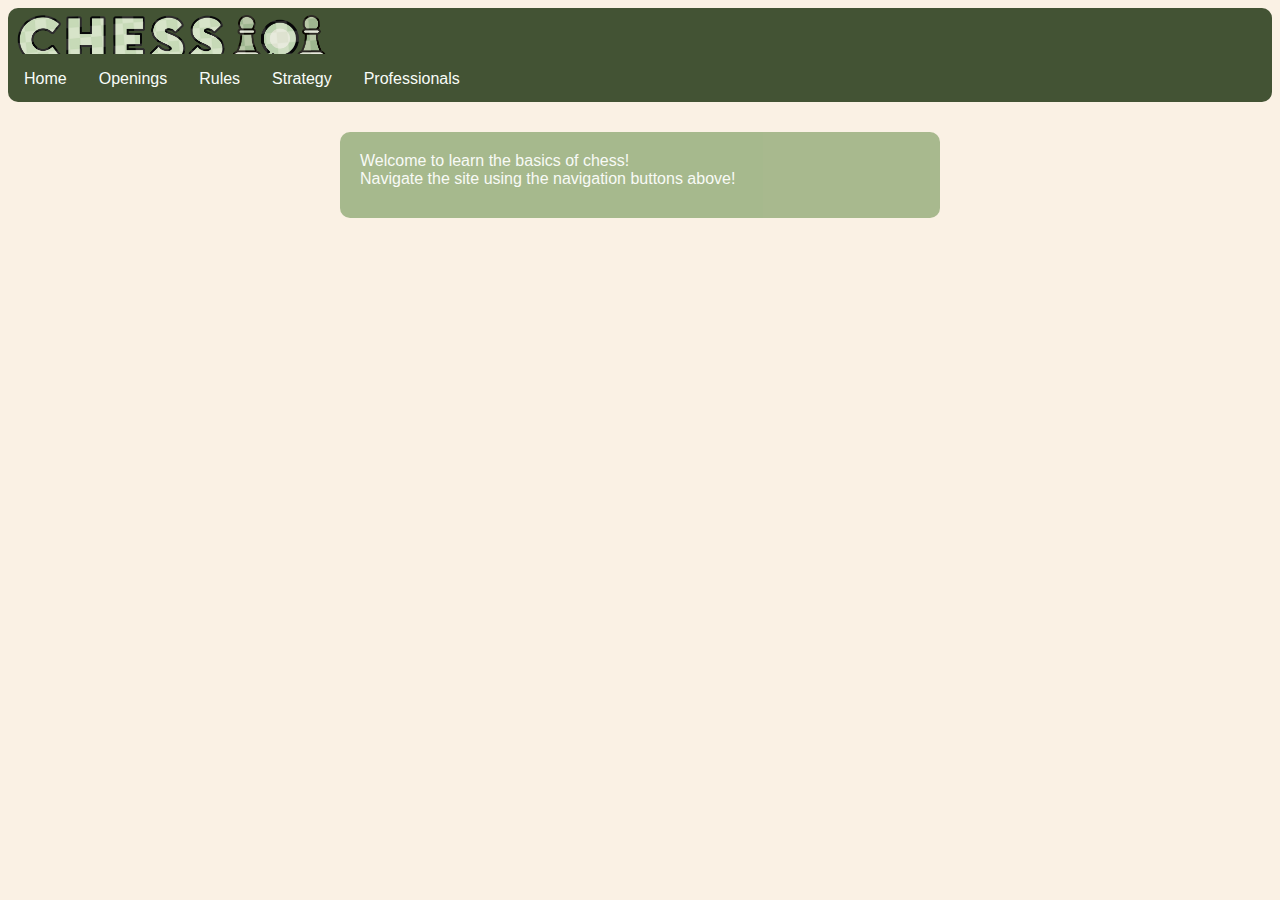
==== index.html @ 9be6b940 "Animations and banner" ====
<!DOCTYPE html>
<html lang="en">
<head>
    <meta charset="UTF-8">
    <meta name="viewport" content="width=device-width, initial-scale=1.0">
    <title>Chess 101</title>
    <link rel="stylesheet" href="index.css">
</head>
<body>
    
    <ul id="navigation">
        <div class="banner">
            <img src="banner.jpg.png" alt="">
        </div>
        <li><a href="index.html">Home</a></li>
        <li><a href="openings.html">Openings</a></li>
        <li><a href="rules.html">Rules</a></li>
        <li><a href="strategy.html">Strategy</a></li>
        <li><a href="professionals.html">Professionals</a></li>
       </ul>
    <form id="chessFront">
       <header>
        Welcome to learn the basics of chess!
       </header>
       <label>
        Navigate the site using the navigation buttons above!
       </label>

        

    </form>
<script src="index.js"></script>
</body>
</html>
---- index.css ----
body {
    background-color: rgb(250, 241, 228);
}
* {
    color: rgb(248, 252, 248);
    box-sizing: border-box;
    font-family: Arial, sans-serif;
  }

  li {
    float: left;
    
}
li a {
    display: block;
    padding: 14px 16px;
    text-decoration: none;
    transition: transform 0.4s cubic-bezier(0.25, 0.46, 0.45, 0.94);
    transition: 0.5s background-color;
}
li a:hover{
    background-color: rgb(158, 179, 132);
    cursor: pointer;
    transition-delay: 0.07s;
}
li a:active{
    background-color: rgb(158, 179, 132);
    opacity: 70%;
    transform:scale(0.9);
    
}
ul {
    background-color: rgb(67, 83, 52);
    list-style-type: none; 
    margin: 0;
    padding: 0;
    overflow: hidden;
    border-radius: 10px;
    
}



form {
    background-color: rgb(158, 179, 132);
    border-radius: 10px;
    margin: 0 auto;
    margin-top: 30px;
    max-width: 600px;
    padding: 20px;
    justify-content: space;
    transition: transform 0.4s cubic-bezier(0.25, 0.46, 0.45, 0.94);
    opacity: 90%;
  }
form:hover{
    transform: scale(0.99);
    opacity: 110%;
}

label {
    display: block;
    margin-bottom: 10px;
}

.button{
    margin: 5px;
    border:none;
    text-decoration: none;
    background-color:rgb(67, 83, 52);
    padding: 5px;
    border-radius: 5px;
    cursor: pointer;
    transition: transform 0.4s cubic-bezier(0.25, 0.46, 0.45, 0.94);
}
.button:hover{
    background-color: rgb(98, 114, 77);
    cursor: pointer;
}
.button:active{
    background-color: rgb(18, 90, 52);
    opacity: 70%;
    transform:scale(0.9);
    
}


img {
    
    width: 100%;
    height: 100%;
}
.banner{
    max-width: 27%;
    max-height: 46.4px;
    border: none;
    overflow: hidden;
    margin-top: 0 auto;
    margin-bottom: 2px;
}
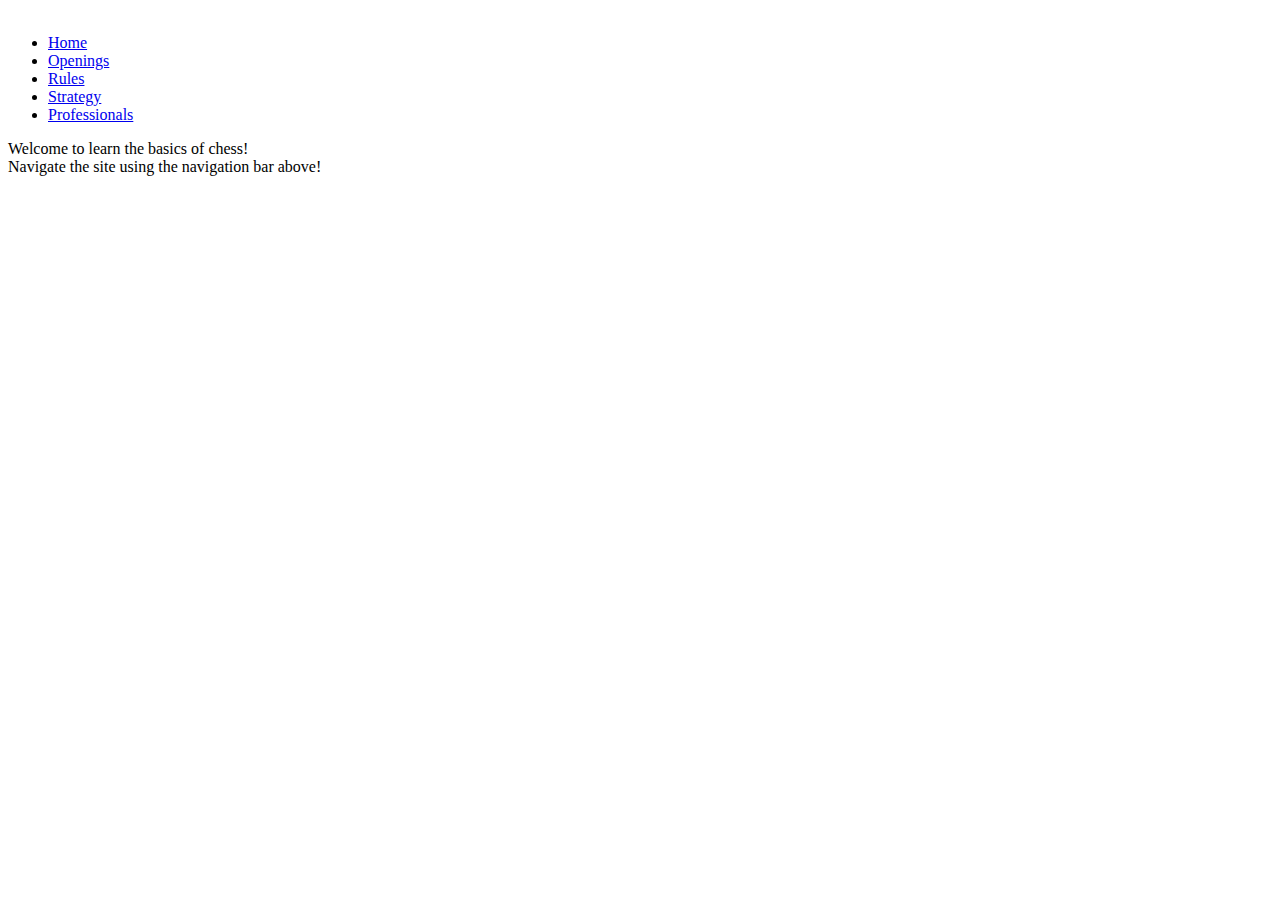
==== commit 696d3c8a: "changed home - index.html" ====
--- a/index.html
+++ b/index.html
@@ -4,13 +4,13 @@
     <meta charset="UTF-8">
     <meta name="viewport" content="width=device-width, initial-scale=1.0">
     <title>Chess 101</title>
-    <link rel="stylesheet" href="index.css">
+    <link rel="stylesheet" href="home.css">
 </head>
 <body>
     
     <ul id="navigation">
         <div class="banner">
-            <img src="banner.jpg.png" alt="">
+            <img src="banner.png" alt="">
         </div>
         <li><a href="index.html">Home</a></li>
         <li><a href="openings.html">Openings</a></li>
@@ -23,12 +23,12 @@
         Welcome to learn the basics of chess!
        </header>
        <label>
-        Navigate the site using the navigation buttons above!
+        Navigate the site using the navigation bar above!
        </label>
 
         
 
     </form>
-<script src="index.js"></script>
+<script src="home.js"></script>
 </body>
 </html>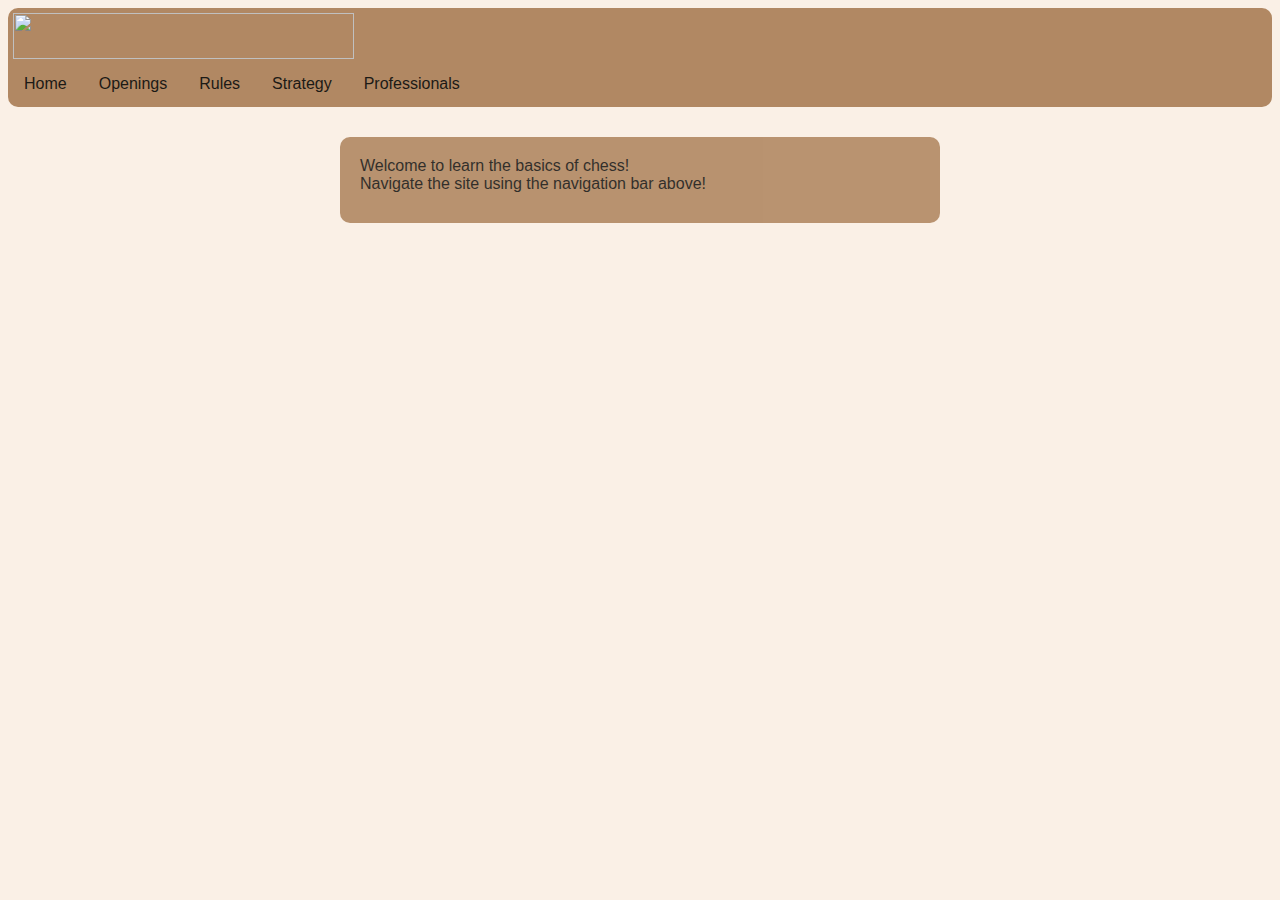
==== commit 360d838e: "update" ====
--- a/index.html
+++ b/index.html
@@ -4,7 +4,10 @@
     <meta charset="UTF-8">
     <meta name="viewport" content="width=device-width, initial-scale=1.0">
     <title>Chess 101</title>
-    <link rel="stylesheet" href="home.css">
+    <link rel="preconnect" href="https://fonts.googleapis.com">
+    <link rel="preconnect" href="https://fonts.gstatic.com" crossorigin>
+    <link href="https://fonts.googleapis.com/css2?family=Jost:wght@500&display=swap" rel="stylesheet">
+    <link rel="stylesheet" href="index.css">
 </head>
 <body>
     
@@ -29,6 +32,6 @@
         
 
     </form>
-<script src="home.js"></script>
+<script src="index.js"></script>
 </body>
 </html>--- a/index.css
+++ b/index.css
@@ -0,0 +1,110 @@
+@font-face{
+    src: url(Circular\ Font\ Family/);
+    font-family: Gotham;
+}
+
+body {
+    background-color: rgb(250, 240, 230);
+}
+* {
+    color: #1c1a16;
+    box-sizing: border-box;
+    font-family: Gotham, sans-serif;
+  }
+
+  li {
+    float: left;
+    
+}
+li a {
+    display: block;
+    padding: 14px 16px;
+    text-decoration: none;
+    transition: transform 0.4s cubic-bezier(0.25, 0.46, 0.45, 0.94);
+    transition: 0.5s background-color;
+}
+li a:hover{
+    background-color: #ecdbbb;
+    cursor: pointer;
+    transition-delay: 0.07s;
+}
+li a:active{
+    background-color: #e8e5c2;
+    opacity: 70%;
+    transform:scale(0.9);
+    
+}
+ul {
+    background-color: #b18863;
+    list-style-type: none; 
+    margin: 0;
+    padding: 0;
+    overflow: hidden;
+    border-radius: 10px;
+    
+}
+
+
+
+form {
+    background-color: #b18863;
+    border-radius: 10px;
+    margin: 0 auto;
+    margin-top: 30px;
+    max-width: 600px;
+    padding: 20px;
+    justify-content: space;
+    transition: transform 0.4s cubic-bezier(0.25, 0.46, 0.45, 0.94);
+    opacity: 90%;
+  }
+form:hover{
+    transform: scale(0.99);
+    opacity: 110%;
+}
+
+label {
+    display: block;
+    margin-bottom: 10px;
+}
+
+.button{
+    margin: 5px;
+    border:none;
+    text-decoration: none;
+    background-color:#ead6b1;
+    padding: 5px;
+    border-radius: 5px;
+    cursor: pointer;
+    transition: transform 0.4s cubic-bezier(0.25, 0.46, 0.45, 0.94);
+}
+.button:hover{
+    background-color: #ecdbbb;
+    cursor: pointer;
+}
+.button:active{
+    background-color:#e8e5c2;
+    opacity: 70%;
+    transform:scale(0.9);
+    
+}
+
+
+img {
+    
+    width: 100%;
+    height: 100%;
+}
+.banner{
+    margin: 5px;
+    width: 27%;
+    height: 46.4px;
+    border: none;
+    overflow: hidden;
+    margin-top: 0 auto;
+    margin-bottom: 2px;
+}
+.banner img{
+    max-width: 100%;
+    max-height: 100%;
+    object-fit:contain ;
+}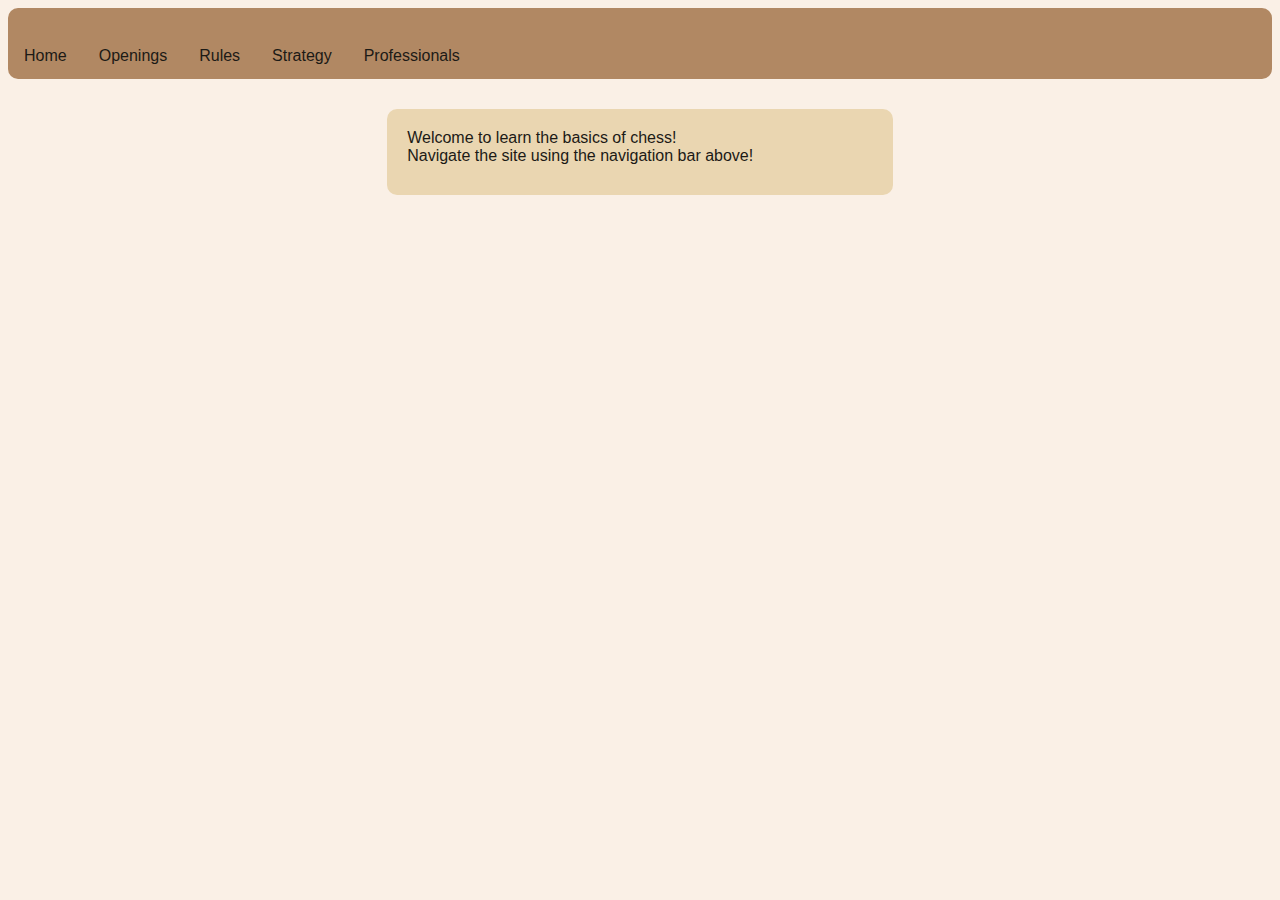
==== commit e3fd3f31: "update on the update" ====
--- a/index.html
+++ b/index.html
@@ -13,7 +13,9 @@
     
     <ul id="navigation">
         <div class="banner">
+            <a href="index.html">
             <img src="banner.png" alt="">
+            </a>
         </div>
         <li><a href="index.html">Home</a></li>
         <li><a href="openings.html">Openings</a></li>
--- a/index.css
+++ b/index.css
@@ -47,20 +47,17 @@
 
 
 form {
-    background-color: #b18863;
+    background-color: #ead6b1;
     border-radius: 10px;
     margin: 0 auto;
     margin-top: 30px;
-    max-width: 600px;
+    max-width: 40%;
     padding: 20px;
     justify-content: space;
     transition: transform 0.4s cubic-bezier(0.25, 0.46, 0.45, 0.94);
-    opacity: 90%;
+    opacity: 100%;
   }
-form:hover{
-    transform: scale(0.99);
-    opacity: 110%;
-}
+
 
 label {
     display: block;
@@ -90,21 +87,20 @@
 
 
 img {
-    
-    width: 100%;
-    height: 100%;
+    border-radius: 15px;
+    width: 85%;
+    width: 85%;
 }
 .banner{
     margin: 5px;
     width: 27%;
-    height: 46.4px;
     border: none;
     overflow: hidden;
     margin-top: 0 auto;
     margin-bottom: 2px;
 }
 .banner img{
-    max-width: 100%;
+    max-width: 40%;
     max-height: 100%;
     object-fit:contain ;
 }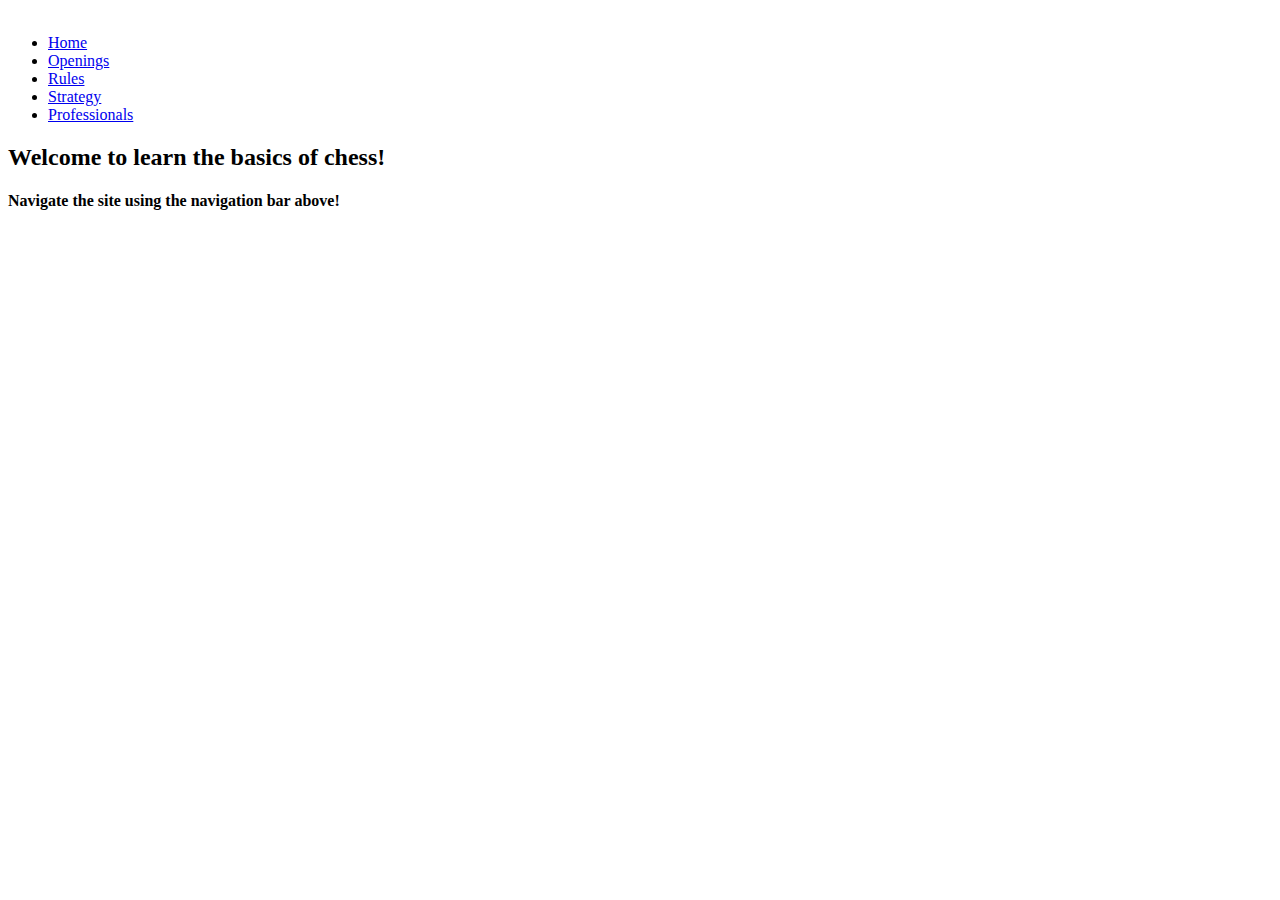
==== commit f000a787: "update on page extensions" ====
--- a/index.html
+++ b/index.html
@@ -7,33 +7,31 @@
     <link rel="preconnect" href="https://fonts.googleapis.com">
     <link rel="preconnect" href="https://fonts.gstatic.com" crossorigin>
     <link href="https://fonts.googleapis.com/css2?family=Jost:wght@500&display=swap" rel="stylesheet">
-    <link rel="stylesheet" href="index.css">
+    <link rel="stylesheet" href="/chess101/Home/index.css">
+    <link rel="stylesheet" href="/chess101/navbar.css">
 </head>
 <body>
     
-    <ul id="navigation">
+    <ul class="navbar">
         <div class="banner">
-            <a href="index.html">
-            <img src="banner.png" alt="">
+            <a href="/chess101/Home">
+            <img src="/chess101/Images/banner2.png" alt="">
             </a>
         </div>
-        <li><a href="index.html">Home</a></li>
-        <li><a href="openings.html">Openings</a></li>
-        <li><a href="rules.html">Rules</a></li>
-        <li><a href="strategy.html">Strategy</a></li>
-        <li><a href="professionals.html">Professionals</a></li>
-       </ul>
+        <li><a href="/chess101/Home">Home</a></li>
+        <li><a href="/chess101/Openings">Openings</a></li>
+        <li><a href="/chess101/Rules">Rules</a></li>
+        <li><a href="/chess101/Strategy">Strategy</a></li>
+        <li><a href="/chess101/Professionals">Professionals</a></li>
+    </ul>
     <form id="chessFront">
-       <header>
-        Welcome to learn the basics of chess!
-       </header>
-       <label>
-        Navigate the site using the navigation bar above!
-       </label>
-
-        
-
+        <h2>
+            Welcome to learn the basics of chess!
+        </h2>
+        <h4>
+            Navigate the site using the navigation bar above!
+        </h4>
     </form>
-<script src="index.js"></script>
+<script src="/chess101/Home/index.js"></script>
 </body>
 </html>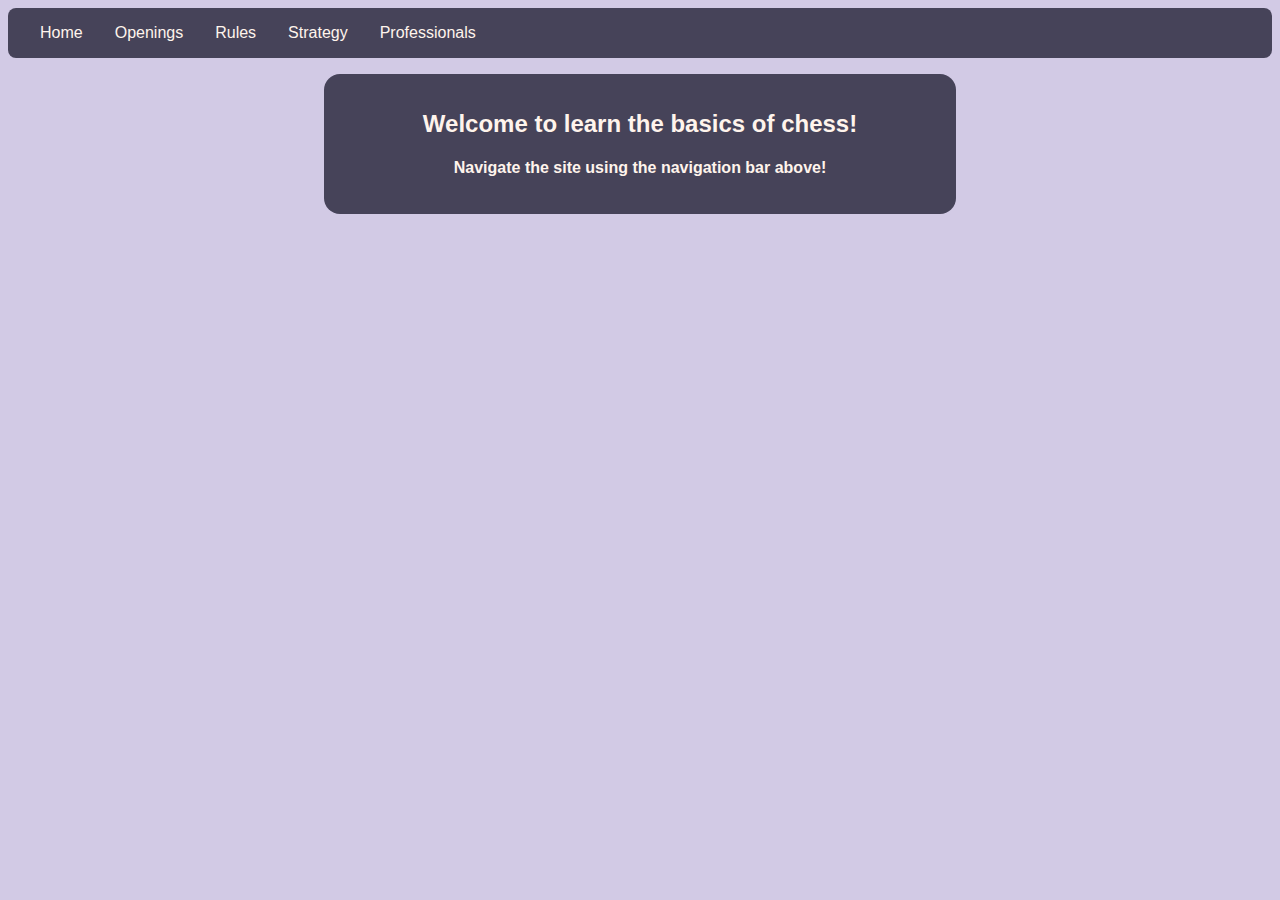
==== commit d329fc53: "Tweaks" ====
--- a/index.html
+++ b/index.html
@@ -4,25 +4,22 @@
     <meta charset="UTF-8">
     <meta name="viewport" content="width=device-width, initial-scale=1.0">
     <title>Chess 101</title>
-    <link rel="preconnect" href="https://fonts.googleapis.com">
-    <link rel="preconnect" href="https://fonts.gstatic.com" crossorigin>
-    <link href="https://fonts.googleapis.com/css2?family=Jost:wght@500&display=swap" rel="stylesheet">
-    <link rel="stylesheet" href="/chess101/Home/index.css">
-    <link rel="stylesheet" href="/chess101/navbar.css">
+    <link rel="stylesheet" href="index.css">
+    <link rel="stylesheet" href="button-animations.css">
+    <link rel="stylesheet" href="navbar.css">
 </head>
 <body>
-    
     <ul class="navbar">
         <div class="banner">
-            <a href="/chess101/Home">
+            <a href="index.html">
             <img src="/chess101/Images/banner2.png" alt="">
             </a>
         </div>
-        <li><a href="/chess101/Home">Home</a></li>
-        <li><a href="/chess101/Openings">Openings</a></li>
-        <li><a href="/chess101/Rules">Rules</a></li>
-        <li><a href="/chess101/Strategy">Strategy</a></li>
-        <li><a href="/chess101/Professionals">Professionals</a></li>
+        <li><a href="./index.html">Home</a></li>
+        <li><a href="./openings.html">Openings</a></li>
+        <li><a href="./rules.html">Rules</a></li>
+        <li><a href="./strategy.html">Strategy</a></li>
+        <li><a href="./professionals.html">Professionals</a></li>
     </ul>
     <form id="chessFront">
         <h2>
@@ -32,6 +29,5 @@
             Navigate the site using the navigation bar above!
         </h4>
     </form>
-<script src="/chess101/Home/index.js"></script>
 </body>
 </html>--- a/index.css
+++ b/index.css
@@ -0,0 +1,99 @@
+@font-face{
+    src: url(/chess101/Fonts/Gotham-Bold.otf);
+    font-family: Gotham;
+}
+@font-face{
+    src: url(/chess101/Fonts/Gotham-Light.otf);
+    font-family: Gotham-Light;
+  }
+  @font-face{
+    src: url(/chess101/Fonts/Gotham-Black.otf);
+    font-family: Gotham-Black;
+  }
+
+body {
+    background-color: #d2cae5;
+}
+* {
+    box-sizing: border-box;
+    font-family: Gotham, sans-serif;
+  }
+
+  
+  form {
+    background-color: #464359;
+    border-radius: 1rem;
+    margin-top: 30px;
+    max-width: 50%;
+    margin: 1rem auto;
+    padding: 1rem;
+    justify-content: center;
+    text-align: center;
+    overflow: hidden;
+  }
+#chessFront{
+    color:#fff4ec;
+    text-align: center;
+}
+
+#chessFront:hover{
+    background-color: #9692b3;
+    color:#1c1a16;
+    transition: 0.3s;
+    cursor: pointer;
+}
+
+
+label {
+    display: block;
+    margin-bottom: 10px;
+}
+
+.button{
+    margin: 5px;
+    border:none;
+    text-decoration: none;
+    background-color:#ead6b1;
+    padding: 5px;
+    border-radius: 5px;
+    cursor: pointer;
+    transition: transform 0.4s cubic-bezier(0.25, 0.46, 0.45, 0.94);
+}
+.button:hover{
+    background-color: #ecdbbb;
+    cursor: pointer;
+}
+.button:active{
+    background-color:#e8e5c2;
+    opacity: 70%;
+    transform:scale(0.9);
+    
+}
+
+
+
+
+@media only screen and (max-width:858px){
+
+    form{
+        
+        max-width: 100%;
+        margin: 1rem 0;
+        padding: 1rem;
+        border: 0;
+    }
+
+}
+.banner{
+    margin: 5px;
+    max-width: 20rem;
+    border: none;
+    overflow: hidden;
+    margin-top: 0 auto;
+    margin-bottom: 2px;
+}
+.banner img{
+    max-width: 100%;
+    max-height: 100%;
+    
+}
--- a/button-animations.css
+++ b/button-animations.css
@@ -0,0 +1,120 @@
+@keyframes button {
+  0% {
+    opacity: 0;
+    transform: scale(0.3);
+  }
+  100% {
+    opacity:1;
+    transform: scale(1);
+  }
+}
+.button{
+    background-color:#8781b7;
+    padding: 1rem;
+    margin: 1rem;
+    cursor: pointer;
+    border: none;
+    border-radius: 5px;
+    animation-name: button;
+    animation-duration: 0.2s ;
+    animation-timing-function:  cubic-bezier(.26, .53, .74, 1.48);
+}
+.button:hover{
+  background-color:#b18863;
+  cursor: pointer;
+  color: #fff4ec;
+  transform: translateY(-3px);
+  transition: 0.3s;
+}
+.button:focus{
+  background-color: #99624c;
+  border-color: #99624c;
+  color: #fff4ec;  
+}
+.prev, .next {
+    background-color: #4b3c2f;
+    text-align: center;
+    align-items: center;
+    cursor: pointer;
+    top: 50%;
+    width: auto;
+    padding: 10px;
+    color: #fff4ec;
+    font-weight: bold;
+    font-size: 18px;
+    user-select: none;
+    transition: 0.2s;
+    border-radius: 5px;
+  }
+  .next {
+    align-items: right;
+    border-radius: 5px;
+    
+  }
+  .prev:hover, .next:hover {
+    background-color: #605c78;
+    color: aliceblue;
+  }
+
+@media only screen and (max-width: 858px){
+  @keyframes button {
+    0% {
+      opacity: 0;
+      transform: scale(0.3);
+    }
+    100% {
+      opacity:1;
+      transform: scale(1);
+    }
+  }
+  .button{
+      margin: 8px;
+      background-color:#9692b3;
+      padding: 6px;
+      cursor: pointer;
+      border: none;
+      border-radius: 5px;
+      animation-name: button;
+      animation-duration: 0.2s ;
+      animation-timing-function:  cubic-bezier(.26, .53, .74, 1.48);
+  }
+  
+  .button:hover{
+      background-color:#b18863;
+      cursor: pointer;
+      color: #fff4ec;
+      transform: translateY(-3px);
+      transition: 0.3s;
+  }
+  .button:focus{
+      background-color: #99624c;
+      border-color: #99624c;
+      color: #fff4ec;
+      
+      
+  }
+  .prev, .next {
+      background-color: #4b3c2f;
+      text-align: center;
+      align-items: center;
+      cursor: pointer;
+      top: 50%;
+      width: auto;
+      padding: 10px;
+      color: #fff4ec;
+      font-weight: bold;
+      font-size: 18px;
+      user-select: none;
+      transition: 0.2s;
+      border-radius: 5px;
+    }
+    .next {
+      align-items: right;
+      border-radius: 5px;
+      
+    }
+    .prev:hover, .next:hover {
+      background-color: #605c78;
+      color: aliceblue;
+    }
+  }--- a/navbar.css
+++ b/navbar.css
@@ -0,0 +1,54 @@
+.navbar{
+    display:flex;
+    justify-content: left;
+    text-decoration: none;
+    list-style-type: none;
+    background-color:#464359;
+    overflow: hidden;
+    margin: 0;
+    padding: 0;
+    border-radius: 0.5rem;
+}
+.navbar li {
+    margin-top: auto;
+    margin-bottom: 1rem;
+  }
+  
+.navbar li a {
+    color: #fff4ec;
+    text-decoration: none;
+    padding: 1rem;
+    border-radius: 0.5rem;
+}
+.navbar li a:hover{
+    background-color: #9692b3;
+    cursor: pointer;
+    color: #1c1a16;
+    transition: 0.3s;
+}
+.navbar li a:active{
+    background-color:  #e4d1b0;
+    color: #1c1a16;
+}
+.banner {
+    margin: 1rem;
+    margin-right: 0;
+}
+.banner img {
+    width: 12rem;
+    filter: invert();
+    border-radius: 0 !important;
+}
+
+@media only screen and (max-width:858px){
+    .navbar {
+        flex-direction:column;
+        align-items: left;
+        margin: 1rem;
+      }
+    
+    
+      .navbar li.banner {
+        margin: 0;
+      }
+    }
